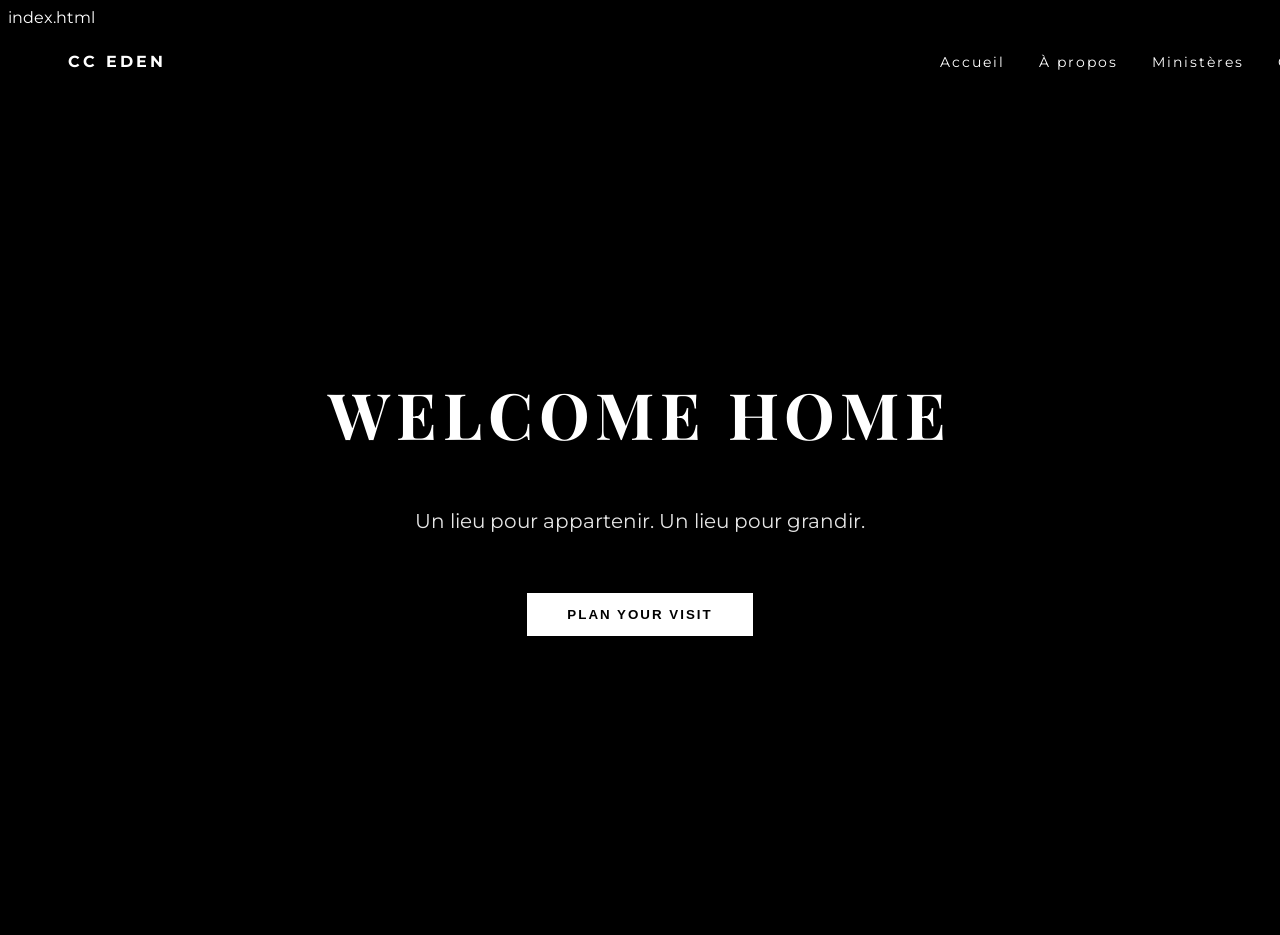
==== index.html @ ff3db0bc "Commit all changes" ====
index.html
<!DOCTYPE html>
<html lang="en">
<head>
  <meta charset="UTF-8">
  <title>Centre Chrétien Eden</title>
  <meta name="viewport" content="width=device-width, initial-scale=1.0">

  <!-- Fonts -->
  <link href="https://fonts.googleapis.com/css2?family=Playfair+Display:wght@700&family=Montserrat:wght@400;700&display=swap" rel="stylesheet">

  <link rel="stylesheet" href="style.css">
</head>
<body>

  <header class="navbar">
    <div class="logo">CC EDEN</div>
    <nav>
      <a href="#">Accueil</a>
      <a href="#">À propos</a>
      <a href="#">Ministères</a>
      <a href="#">Contact</a>
    </nav>
  </header>

  <section class="hero">
    <div class="overlay"></div>

    <!-- Replace with your own video or image -->
    <video autoplay muted loop playsinline class="bg-video">
      <source src="hero.mp4" type="video/mp4">
    </video>

    <div class="hero-content">
      <h1>WELCOME HOME</h1>
      <p>Un lieu pour appartenir. Un lieu pour grandir.</p>
      <button id="visitBtn">PLAN YOUR VISIT</button>
    </div>
  </section>

  <script src="main.js"></script>
</body>
</html>
---- style.css ----
style.css
* {
  margin: 0;
  padding: 0;
  box-sizing: border-box;
}

body {
  background: black;
  color: white;
  font-family: 'Montserrat', sans-serif;
}

/* NAVBAR */
.navbar {
  position: absolute;
  width: 100%;
  display: flex;
  justify-content: space-between;
  padding: 25px 60px;
  z-index: 10;
}

.navbar a {
  color: white;
  text-decoration: none;
  margin-left: 30px;
  font-size: 14px;
  letter-spacing: 2px;
  transition: 0.3s;
}

.navbar a:hover {
  color: #ccc;
}

.logo {
  font-weight: bold;
  letter-spacing: 3px;
}

/* HERO */
.hero {
  position: relative;
  height: 100vh;
  overflow: hidden;
  display: flex;
  align-items: center;
  justify-content: center;
  text-align: center;
}

.bg-video {
  position: absolute;
  width: 100%;
  height: 100%;
  object-fit: cover;
  top: 0;
  left: 0;
}

.overlay {
  position: absolute;
  width: 100%;
  height: 100%;
  background: rgba(0,0,0,0.6);
}

.hero-content {
  position: relative;
  z-index: 2;
  animation: fadeUp 1.2s ease forwards;
}

.hero h1 {
  font-family: 'Playfair Display', serif;
  font-size: 64px;
  letter-spacing: 6px;
}

.hero p {
  margin-top: 20px;
  font-size: 20px;
  opacity: 0.9;
}

button {
  margin-top: 40px;
  padding: 14px 40px;
  background: white;
  color: black;
  border: none;
  font-weight: bold;
  letter-spacing: 2px;
  cursor: pointer;
  transition: 0.3s;
}

button:hover {
  background: #d4d4d4;
}

@keyframes fadeUp {
  0% { opacity: 0; transform: translateY(40px); }
  100% { opacity: 1; transform: translateY(0); }
}

/* MOBILE */
@media (max-width: 768px) {
  .navbar {
    padding: 20px;
  }

  .hero h1 {
    font-size: 36px;
  }

  .hero p {
    font-size: 16px;
  }
}
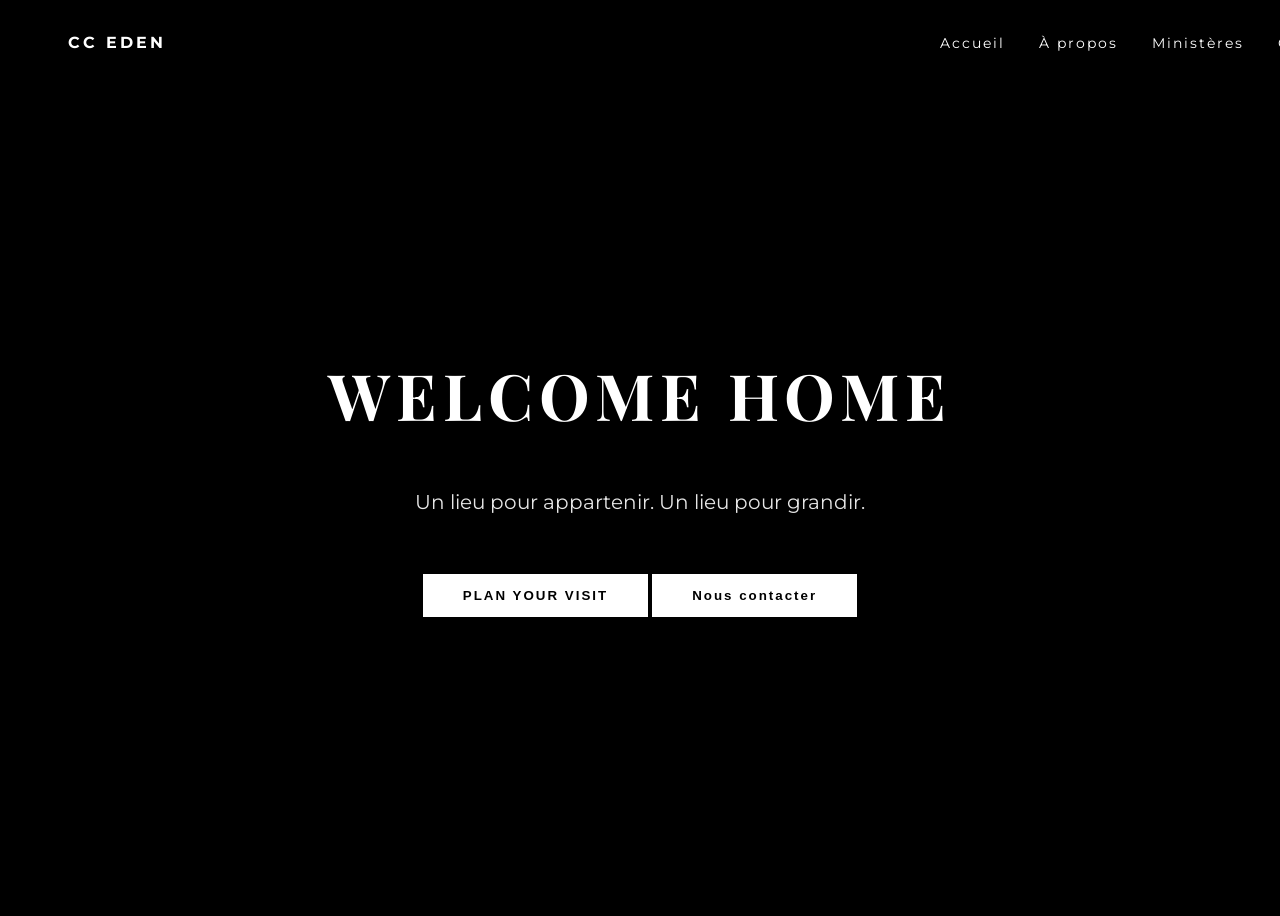
==== commit 9fcaae64: "Commit all changes" ====
--- a/index.html
+++ b/index.html
@@ -1,9 +1,9 @@
-index.html
+
 <!DOCTYPE html>
 <html lang="en">
 <head>
   <meta charset="UTF-8">
-  <title>Centre Chrétien Eden</title>
+  <title>Communauté Centre Eden</title>
   <meta name="viewport" content="width=device-width, initial-scale=1.0">
 
   <!-- Fonts -->
@@ -13,15 +13,16 @@
 </head>
 <body>
 
-  <header class="navbar">
-    <div class="logo">CC EDEN</div>
-    <nav>
-      <a href="#">Accueil</a>
-      <a href="#">À propos</a>
-      <a href="#">Ministères</a>
-      <a href="#">Contact</a>
-    </nav>
-  </header>
+ <header class="navbar">
+  <div class="logo">CC EDEN</div>
+  <nav>
+    <a href="index.html" class="active">Accueil</a>
+    <a href="about.html">À propos</a>
+    <a href="ministries.html">Ministères</a>
+    <a href="Contact.html">Contact</a> <!-- Use capital C -->
+  </nav>
+</header>
+
 
   <section class="hero">
     <div class="overlay"></div>
@@ -35,9 +36,12 @@
       <h1>WELCOME HOME</h1>
       <p>Un lieu pour appartenir. Un lieu pour grandir.</p>
       <button id="visitBtn">PLAN YOUR VISIT</button>
+      <button onclick="window.location.href='Contact.html'">Nous contacter</button>
     </div>
   </section>
 
   <script src="main.js"></script>
+  
+
 </body>
 </html>
